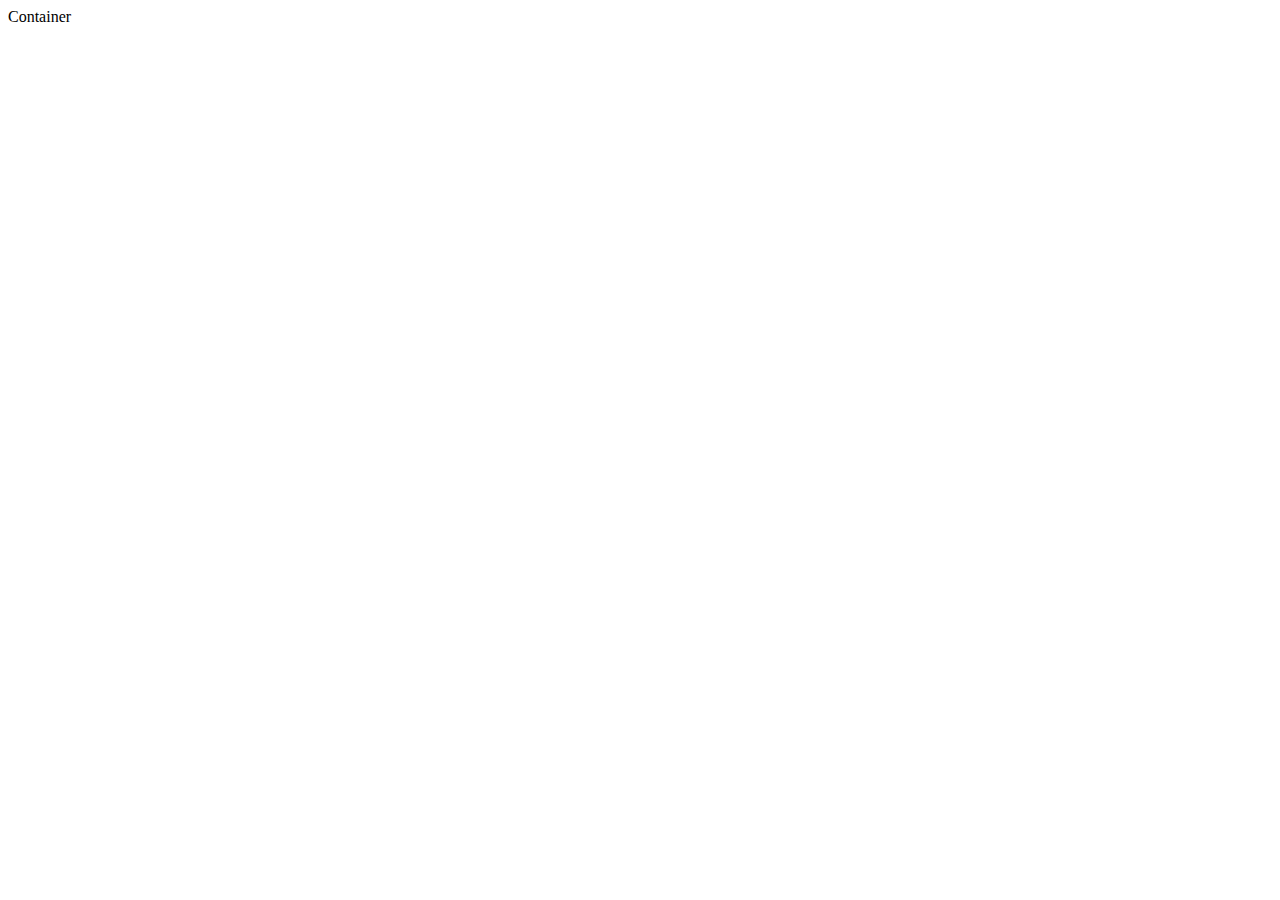
==== wip/index.html @ 91923c08 "added wip/index" ====
<!DOCTYPE html>
<html>
  <head>
    <meta charset='utf-8'>
    <meta http-equiv="X-UA-Compatible" content="chrome=1">
    <meta name="description" content="Portfolio : ">
    <meta name="viewport" content="width=device-width, initial-scale=1.0">
    
	  
	  
	  <link rel="stylesheet" href="https://stackpath.bootstrapcdn.com/bootstrap/4.1.3/css/bootstrap.min.css" integrity="sha384-MCw98/SFnGE8fJT3GXwEOngsV7Zt27NXFoaoApmYm81iuXoPkFOJwJ8ERdknLPMO" crossorigin="anonymous">
<script src="https://code.jquery.com/jquery-3.3.1.slim.min.js" integrity="sha384-q8i/X+965DzO0rT7abK41JStQIAqVgRVzpbzo5smXKp4YfRvH+8abtTE1Pi6jizo" crossorigin="anonymous"></script>
<script src="https://cdnjs.cloudflare.com/ajax/libs/popper.js/1.14.3/umd/popper.min.js" integrity="sha384-ZMP7rVo3mIykV+2+9J3UJ46jBk0WLaUAdn689aCwoqbBJiSnjAK/l8WvCWPIPm49" crossorigin="anonymous"></script>
<script src="https://stackpath.bootstrapcdn.com/bootstrap/4.1.3/js/bootstrap.min.js" integrity="sha384-ChfqqxuZUCnJSK3+MXmPNIyE6ZbWh2IMqE241rYiqJxyMiZ6OW/JmZQ5stwEULTy" crossorigin="anonymous"></script>

	  
	  
    <title>Celia Marais</title>
  </head>
  <body>
    <!-- HEADER -->
	  
	  Container

  </body>
</html>
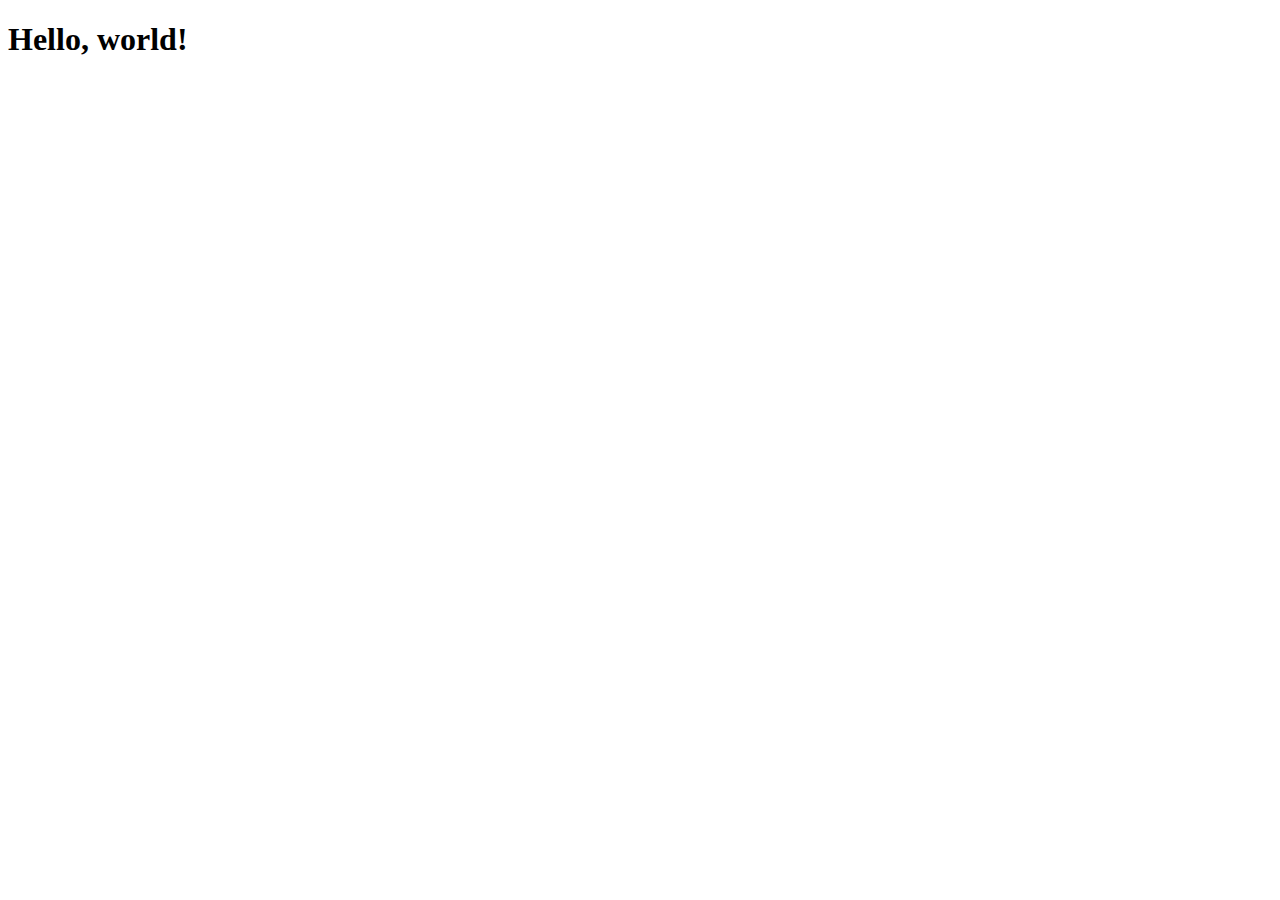
==== commit 791cfc39: "added local paths to css" ====
--- a/wip/index.html
+++ b/wip/index.html
@@ -1,26 +1,22 @@
-<!DOCTYPE html>
-<html>
+<!doctype html>
+<html lang="en">
   <head>
-    <meta charset='utf-8'>
-    <meta http-equiv="X-UA-Compatible" content="chrome=1">
-    <meta name="description" content="Portfolio : ">
-    <meta name="viewport" content="width=device-width, initial-scale=1.0">
-    
-	  
-	  
-	  <link rel="stylesheet" href="https://stackpath.bootstrapcdn.com/bootstrap/4.1.3/css/bootstrap.min.css" integrity="sha384-MCw98/SFnGE8fJT3GXwEOngsV7Zt27NXFoaoApmYm81iuXoPkFOJwJ8ERdknLPMO" crossorigin="anonymous">
-<script src="https://code.jquery.com/jquery-3.3.1.slim.min.js" integrity="sha384-q8i/X+965DzO0rT7abK41JStQIAqVgRVzpbzo5smXKp4YfRvH+8abtTE1Pi6jizo" crossorigin="anonymous"></script>
-<script src="https://cdnjs.cloudflare.com/ajax/libs/popper.js/1.14.3/umd/popper.min.js" integrity="sha384-ZMP7rVo3mIykV+2+9J3UJ46jBk0WLaUAdn689aCwoqbBJiSnjAK/l8WvCWPIPm49" crossorigin="anonymous"></script>
-<script src="https://stackpath.bootstrapcdn.com/bootstrap/4.1.3/js/bootstrap.min.js" integrity="sha384-ChfqqxuZUCnJSK3+MXmPNIyE6ZbWh2IMqE241rYiqJxyMiZ6OW/JmZQ5stwEULTy" crossorigin="anonymous"></script>
+    <!-- Required meta tags -->
+    <meta charset="utf-8">
+    <meta name="viewport" content="width=device-width, initial-scale=1, shrink-to-fit=no">
 
-	  
-	  
-    <title>Celia Marais</title>
+    <!-- Bootstrap CSS -->
+    <link rel="stylesheet" href="/portfolio/wip/css/bootstrap.min.css" integrity="sha384-MCw98/SFnGE8fJT3GXwEOngsV7Zt27NXFoaoApmYm81iuXoPkFOJwJ8ERdknLPMO" crossorigin="anonymous">
+
+    <title>Hello, world!</title>
   </head>
   <body>
-    <!-- HEADER -->
-	  
-	  Container
+    <h1>Hello, world!</h1>
 
+    <!-- Optional JavaScript -->
+    <!-- jQuery first, then Popper.js, then Bootstrap JS -->
+    <script src="https://code.jquery.com/jquery-3.3.1.slim.min.js" integrity="sha384-q8i/X+965DzO0rT7abK41JStQIAqVgRVzpbzo5smXKp4YfRvH+8abtTE1Pi6jizo" crossorigin="anonymous"></script>
+    <script src="https://cdnjs.cloudflare.com/ajax/libs/popper.js/1.14.3/umd/popper.min.js" integrity="sha384-ZMP7rVo3mIykV+2+9J3UJ46jBk0WLaUAdn689aCwoqbBJiSnjAK/l8WvCWPIPm49" crossorigin="anonymous"></script>
+    <script src="https://stackpath.bootstrapcdn.com/bootstrap/4.1.3/js/bootstrap.min.js" integrity="sha384-ChfqqxuZUCnJSK3+MXmPNIyE6ZbWh2IMqE241rYiqJxyMiZ6OW/JmZQ5stwEULTy" crossorigin="anonymous"></script>
   </body>
-</html>
+</html>